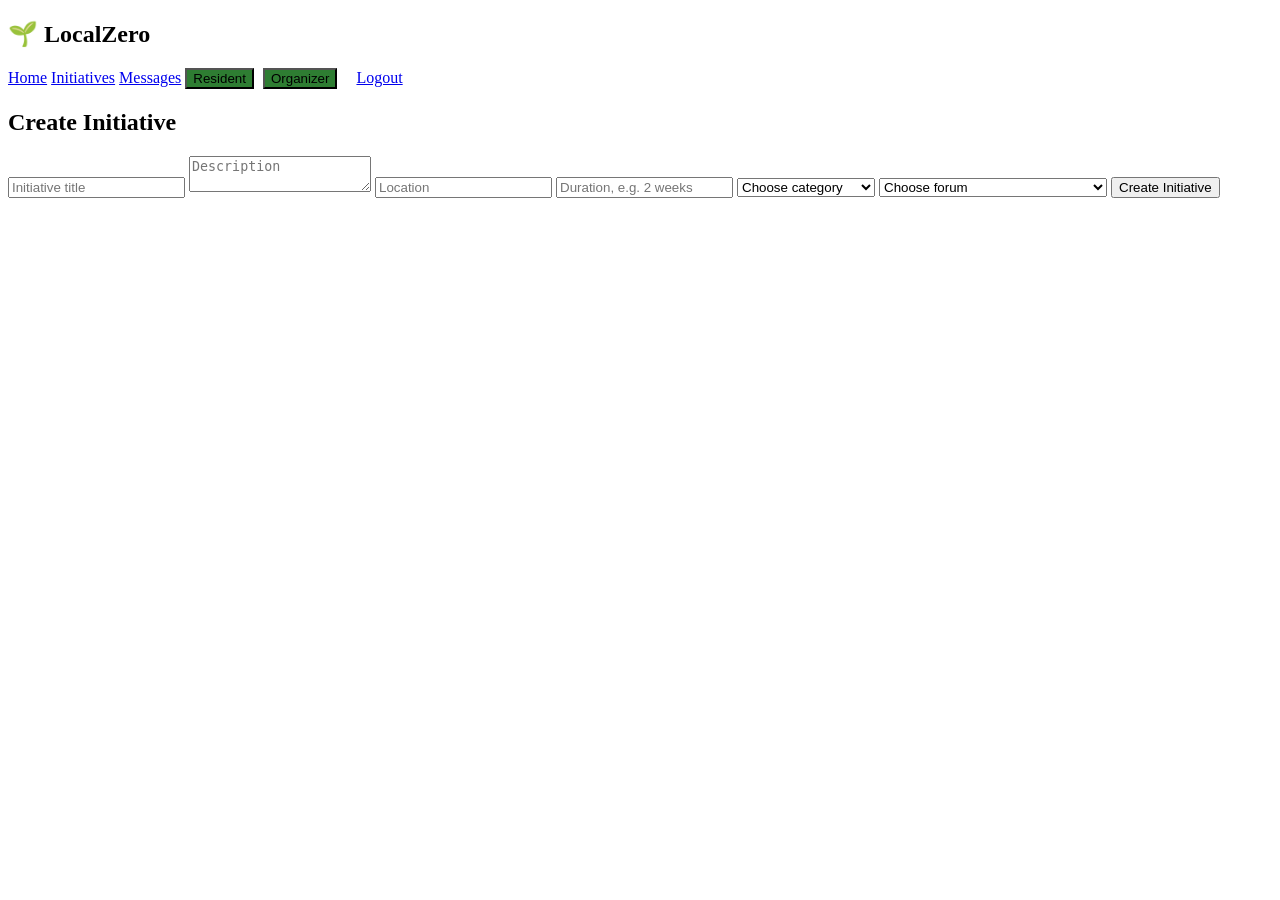
==== src/main/resources/templates/community-members.html @ c4255c59 "Move create initiative form to new community members page" ====
<!DOCTYPE html>
<html lang="en" xmlns:th="http://www.thymeleaf.org">
<head>
    <meta charset="UTF-8">
    <title>Community Members - LocalZero</title>
    <script src="/js/app.js" defer></script>
    <link rel="stylesheet" th:href="@{/css/style.css}">
</head>
<body>

<nav class="navbar">
    <h1 class="logo">
        <a href="/" style="text-decoration: none; color: inherit;">🌱 LocalZero</a>
    </h1>
    <div class="nav-links">
        <a href="/">Home</a>
        <a href="#">Initiatives</a>
        <a href="/messages">Messages</a>
        <form action="/update-role" method="POST" style="display: inline-block;">
            <input type="hidden" name="role" value="RESIDENT">
            <button type="submit" class="logout-button" style="background-color: #2e7d32; margin-right: 5px;">Resident</button>
        </form>
        <form action="/update-role" method="POST" style="display: inline-block;">
            <input type="hidden" name="role" value="COMMUNITY_ORGANIZER">
            <button type="submit" class="logout-button" style="background-color: #2e7d32; margin-right: 15px;">Organizer</button>
        </form>
        <a href="/logout" class="logout-button">Logout</a>
    </div>
</nav>

<div class="main-container">
    <section class="create-initiative-section">
        <h2>Create Initiative</h2>
        <form id="initiativeForm">
            <input type="text" id="title" placeholder="Initiative title" required>
            <textarea id="description" placeholder="Description" required></textarea>
            <input type="text" id="location" placeholder="Location" required>
            <input type="text" id="duration" placeholder="Duration, e.g. 2 weeks" required>
            <select id="category" required>
                <option value="">Choose category</option>
                <option value="Tool Sharing">Tool Sharing</option>
                <option value="Food Swap">Food Swap</option>
                <option value="Community Garden">Community Garden</option>
                <option value="Recycling Drive">Recycling Drive</option>
                <option value="Ride Sharing">Ride Sharing</option>
            </select>
            <select id="visibility" required>
                <option value="">Choose forum</option>
                <option value="Public">Global Forum - visible to all groups</option>
                <option value="Neighborhood">My Neighborhood Forum only</option>
            </select>
            <button type="submit">Create Initiative</button>
        </form>

        <div id="forumTabs" class="forum-tabs"></div>
        <div id="selectedForumTitle" class="selected-forum-title"></div>
        <div id="initiatives" class="initiative-list"></div>
    </section>
</div>

</body>
</html>
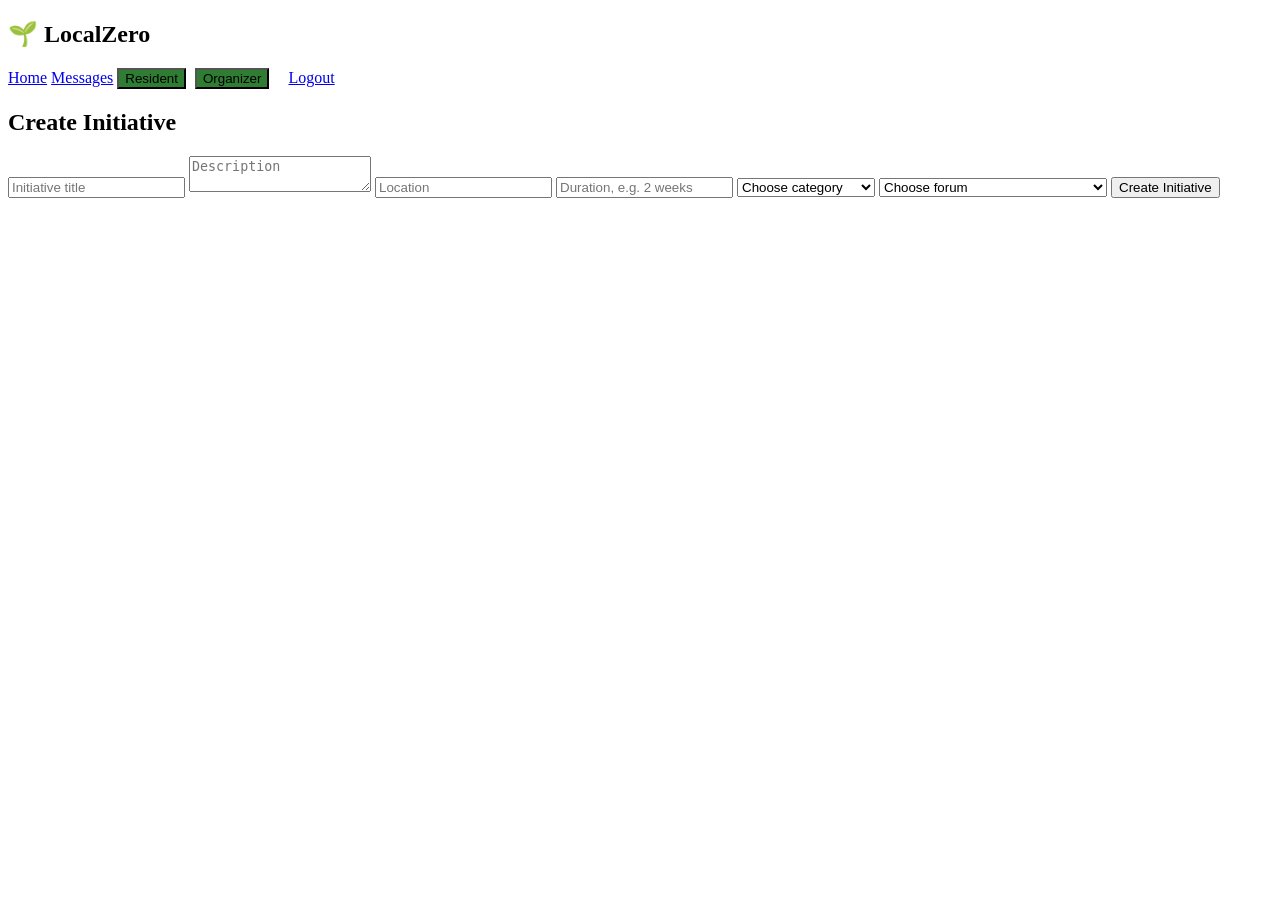
==== commit ad221304: "The button initiative that was not used has been removed completely." ====
--- a/src/main/resources/templates/community-members.html
+++ b/src/main/resources/templates/community-members.html
@@ -14,7 +14,6 @@
     </h1>
     <div class="nav-links">
         <a href="/">Home</a>
-        <a href="#">Initiatives</a>
         <a href="/messages">Messages</a>
         <form action="/update-role" method="POST" style="display: inline-block;">
             <input type="hidden" name="role" value="RESIDENT">
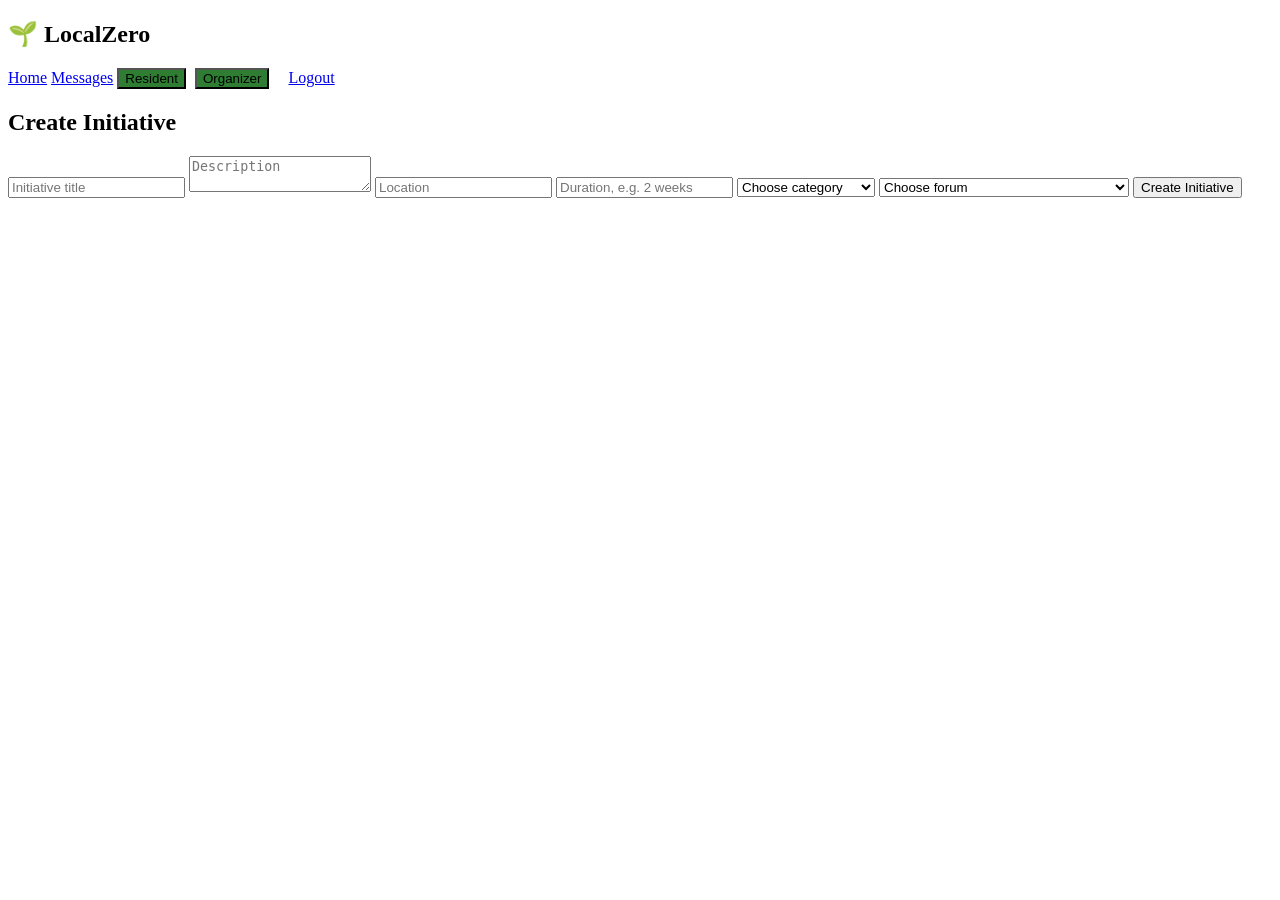
==== commit 4de3ca61: "feature: encrypt user passwords - Add BCryptPasswordEncoder and SecurityConfig - Hash passwords on u" ====
--- a/src/main/resources/templates/community-members.html
+++ b/src/main/resources/templates/community-members.html
@@ -45,7 +45,7 @@
             </select>
             <select id="visibility" required>
                 <option value="">Choose forum</option>
-                <option value="Public">Global Forum - visible to all groups</option>
+                <option value="Public">Global Forum - visible to all organizers</option>
                 <option value="Neighborhood">My Neighborhood Forum only</option>
             </select>
             <button type="submit">Create Initiative</button>
